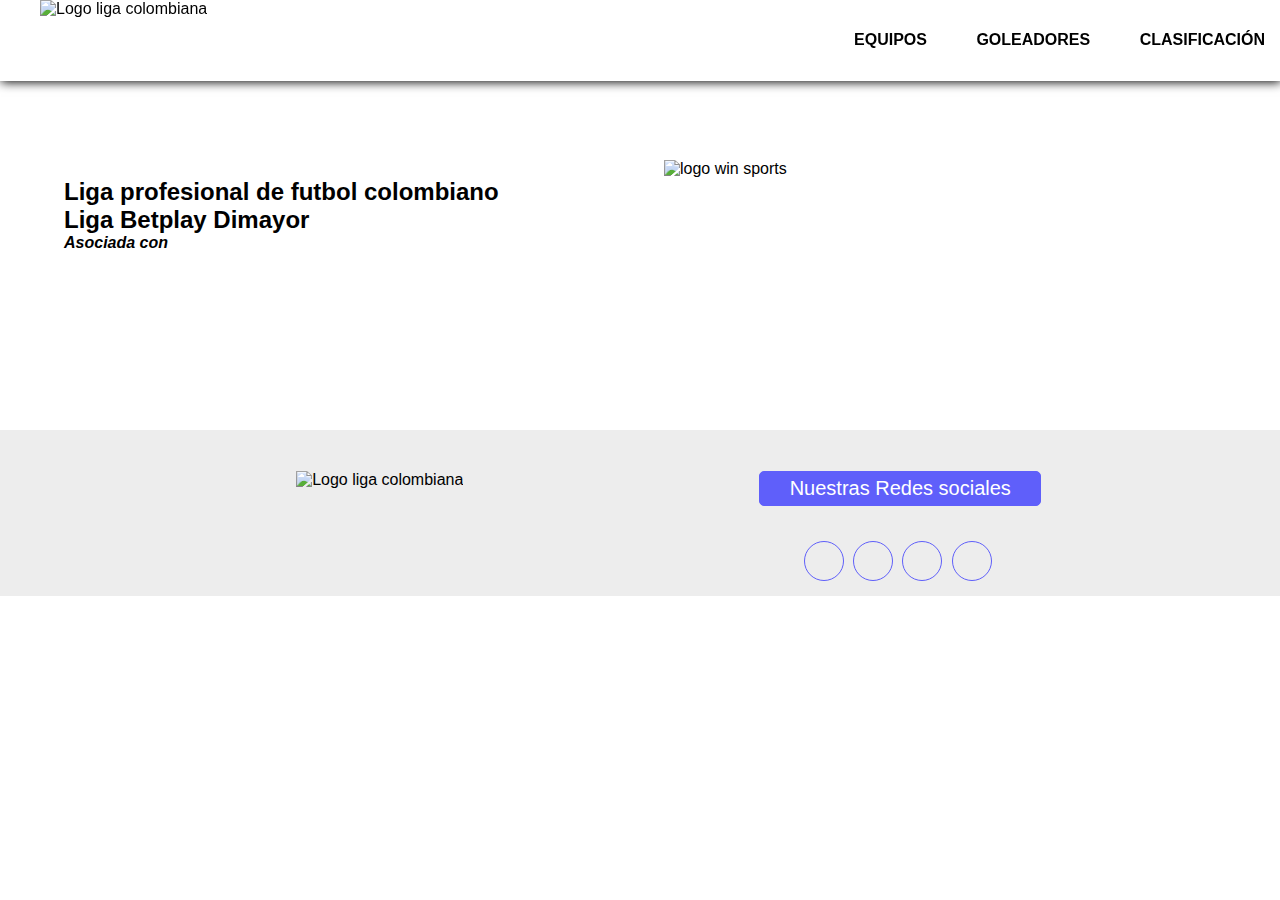
==== index.html @ 1bc09248 "Archivo index agregado" ====
<!DOCTYPE html>
<html lang="en">
<head>
    <meta charset="UTF-8">
    <meta http-equiv="X-UA-Compatible" content="IE=edge">
    <meta name="viewport" content="width=device-width, initial-scale=1.0">
    <link rel="stylesheet" href="css/style.css">
    <link rel="icon" href="img/logo colombia 2.png" type="image/png">
    <title>Pruebas</title>
</head>
<body>
    <header>
        <nav>
            <section class="contededor nav">
                <div class="logo">
                    <img src="http://paladarnegro.net/escudoteca/ligas/ligas/png/colombia.png" alt="Logo liga colombiana">
                </div>
                <div class="enlaces_header">
                    <a href="html/Equipos.html" target="_blank"><b>EQUIPOS</b></a>
                    <a href="html/Goleadores.html" target="_blank"><b>GOLEADORES</b></a>
                    <a href="html/Clasificacion.html"><b>CLASIFICACIÓN</b></a>
                </div>
            </section>
        </nav>
        <div class="contenedor">
            <section class="contededor_header">
                <section class="textos_header">
                    <div class="winsports_logo"><img src="https://www.cualeselprecio.com/wp-content/uploads/2020/12/1200px-Win_Sports_logo.svg.png" alt="logo win sports"></div>
                    <p>
                        <h2>Liga profesional de futbol colombiano</h2>
                        <h2>Liga Betplay Dimayor</h2>
                        <var><h4>Asociada con</h4></var>
                    </p>
                </section>
                <section class="logo_betplay">
                    <div class="logo_bet">
                        <img src="https://supergiroscauca.com.co/wp-content/uploads/2022/02/BetPlay-Azul-01.png" alt="Betplay">
                    </div>
                </section>
            </section>
        </div>
    </header>
<footer>
    <div class="partFooter">
        <img src="http://paladarnegro.net/escudoteca/ligas/ligas/png/colombia.png" alt="Logo liga colombiana">
    </div>
    <div class="partFooter">
        <h4>Nuestras Redes sociales</h4>
        <div class="social-media">
            <a href="https://www.facebook.com/WinSportsTv" target="_blank"><i class="fa-brands fa-facebook"></i></a>
            <a href="https://twitter.com/WinSportsTV" target="_blank"><i class="fa-brands fa-twitter"></i></a>
            <a href="https://www.instagram.com/winsportstv/" target="_blank"><i class="fa-brands fa-square-instagram"></i></a>
            <a href="https://www.youtube.com/channel/UCZjpA3YBPXvJv3pg4SPEjfw" target="_blank"><i class="fa-brands fa-youtube"></i></a>
        </div>
    </div>
    <script src="https://kit.fontawesome.com/6a7dd5ba3a.js" crossorigin="anonymous"></script>
</footer>
</body>
</html>
---- css/style.css ----
body{
    background-color: #ffffff;
}

*{
    margin: 0;
    padding: 0;
}
.textos_header > p p{
    color: #b2ffff;
}
body{
    font-family: 'Roboto', sans-serif;
}

.enlaces_header > a {
    text-decoration: none;
    color: #b2ffff;
    margin-bottom: 10px;
    font-weight: 500;
    padding: 5px;
}

.enlaces_header > a:hover{
    background-color: #b2ffff;
    border-color: #b2ffff;
    border-radius: 10px;
    transition: all ease-in-out .5s;
    font-size: x-large;
}


.contenedor{
    width: 90%;
    max-width: 1500px;
    margin: auto;
}

nav{
    width: 100%;
    height: 80px;
    background-color: #ffffff;
    border-bottom: 1px solid transparent;
    box-shadow: 1px 1px 10px 0 rgba(0,0, .2);
    position: fixed;
    top: 0;
    z-index: 100;
}

.nav{
    display: flex;
    justify-content: space-between;
    height: 80px;
    width: 100%;
    align-items: center;
    padding: 0 40px;
}

.nav .logo{
    height: 80px;
}

.nav .logo img{
    height: 100%;
}

.nav .enlaces_header a{
    color: rgb(0,0,0);
    text-decoration: none;
    margin-left: -15px;
    margin-right: 50px;
}

.contenido_header{
    width: 100%;
    height: 600px;
    display: flex;
    justify-content: center;
    align-items: center;
}

.contenido_header > img {
    height: 100px;
    width: 100px;
}

div .winsports_logo > img {
    width: 25%;
    height: 150px;
    margin-top: 160px;
    padding: 0 400px 0 600px;
}

.logo_betplay > .logo_bet > img{
    width: 20%;
    height: 100px;
    margin-top: 160px;
    margin-left: -180px;
}


/* footer //////////////// */
footer {
    background-color: #ededed;
    padding: 41px 0 11px 0;
    overflow: hidden;
    display: flex;
    flex-wrap: wrap;
    justify-content: space-evenly;
    margin: auto;
}

.partFooter {
    width: 22%;
    text-align: center;
}

.partFooter img {
    width: 60%;
}

.partFooter h4 {
    color: #fff;
    font-size: 20px;
    font-weight: 400;
    margin-bottom: 15px;
    background-color: rgb(95, 95, 250);
    padding: 5px 0;
    border: 1px solid rgb(95, 95, 250);
    border-radius: 5px;
}

.contact{
    margin: 10px;
    display: block;
    text-align: left;
}

.contact > i{
    float: left;
    margin: 0 0 0 10px;
    color: #fff;
    border-radius: 50%;
    border: 1px solid #fff;
    height: 30px;
    width: 30px;
    line-height: 28px;
    text-align: center;
    align-items: center;
}

.contact > p {
    margin-left: 50px;
    align-items: center;
    line-height: 28px;
    font-weight: 500;
    color: #fff;
}

.partFooter > a {
    display: block;
    text-decoration: none;
    color: #fff;
    margin-bottom: 10px;
    font-weight: 500;
    padding: 5px;
}

.partFooter > a:hover {
    background-color: rgb(95, 95, 250);
    border-color: rgb(95, 95, 250);
    border-radius: 5px;
    transition: all ease-in-out .6s;
}

.social-media > a > i {
    font-size: 20px;
    display: inline-block;
    color: #000000;
    border: 1px solid #5f5ffa;
    width: 38px;
    height: 38px;
    line-height: 36px;
    cursor: pointer;
    margin-top: 20px;
    text-align: center;
    transition: all ease-in-out .3s;
    margin-right: 5px;
    border-radius: 50%;
}

.social-media > a > i:hover {
    background-color: rgb(95, 95, 250);
    border-color: rgb(95, 95, 250);
}

/* PRINCIPAL ////////////////////////////////////////////// */

/*EQUIPOS*/

.logo_equipos > img{
    width: 100;
    height: 100px;
    text-align: center;
    margin: 25px;
    display: block;
}
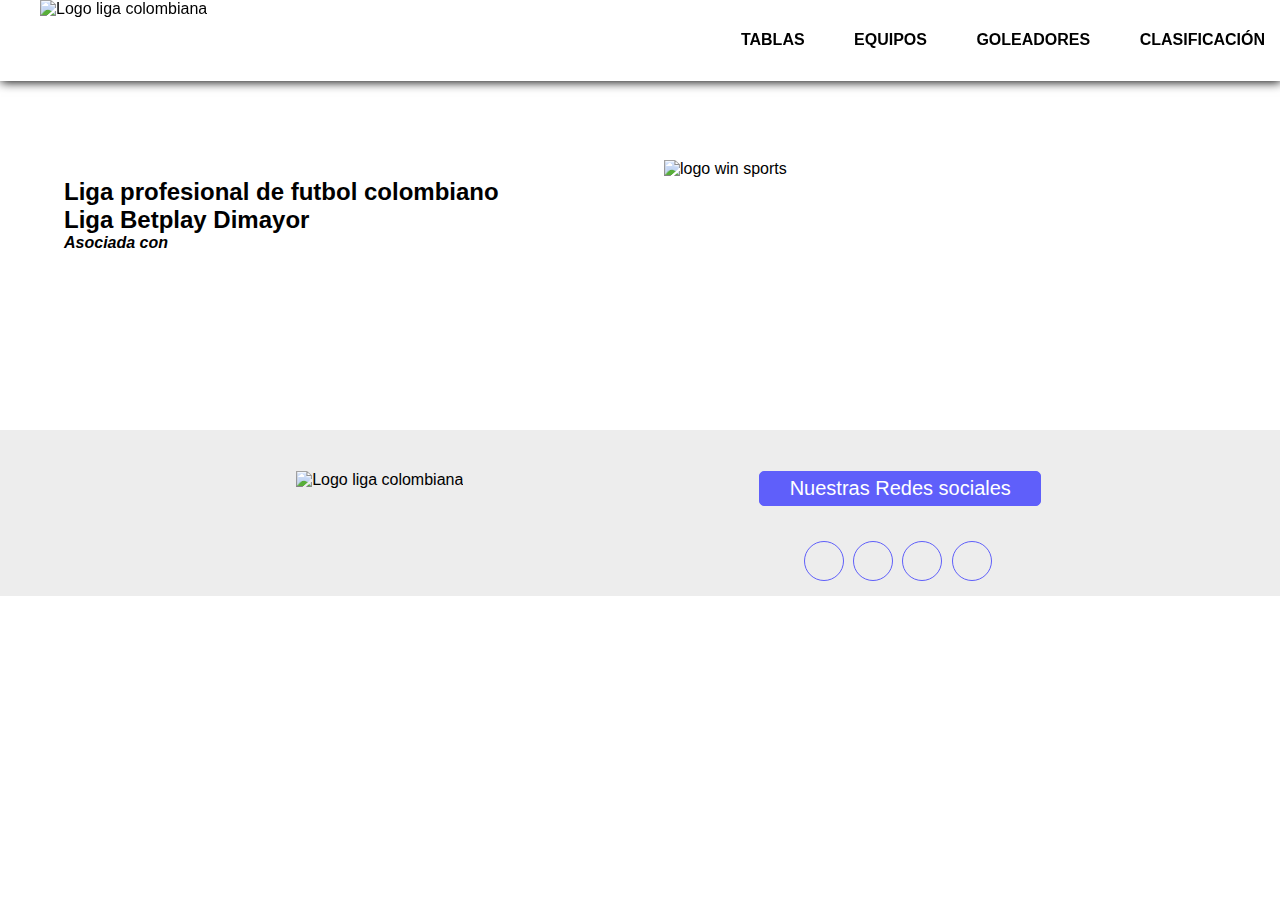
==== commit c0f18e8b: "Archivo index agregado" ====
--- a/index.html
+++ b/index.html
@@ -16,6 +16,7 @@
                     <img src="http://paladarnegro.net/escudoteca/ligas/ligas/png/colombia.png" alt="Logo liga colombiana">
                 </div>
                 <div class="enlaces_header">
+                    <a href="html/tablas.html" target="_blank"><b>TABLAS</b></a>
                     <a href="html/Equipos.html" target="_blank"><b>EQUIPOS</b></a>
                     <a href="html/Goleadores.html" target="_blank"><b>GOLEADORES</b></a>
                     <a href="html/Clasificacion.html"><b>CLASIFICACIÓN</b></a>
